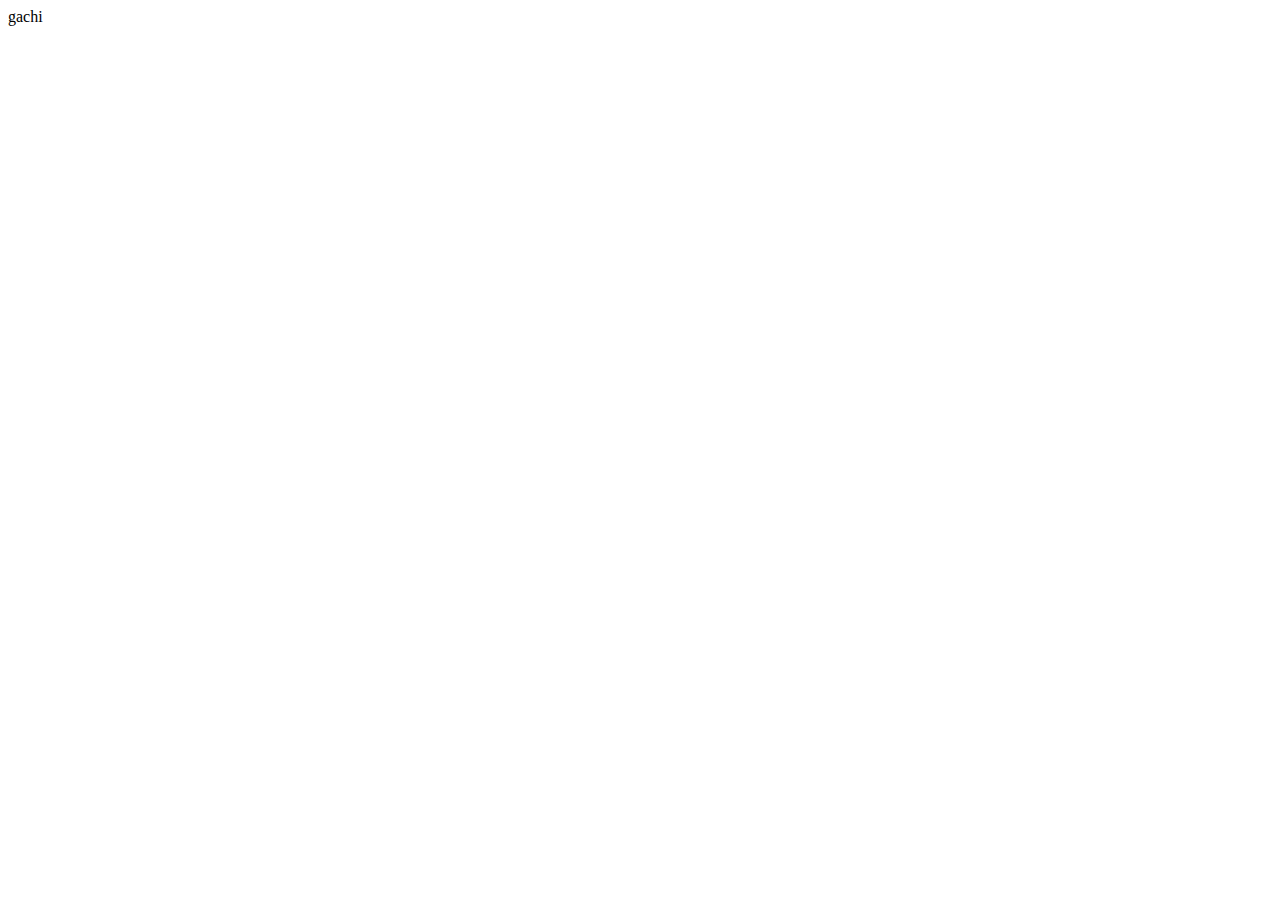
==== templates/index.html @ bbd1c91f "password shifration add" ====
<!DOCTYPE html>
<html lang="en">
<head>
    <meta charset="UTF-8">
    <meta http-equiv="X-UA-Compatible" content="IE=edge">
    <meta name="viewport" content="width=device-width, initial-scale=1.0">
    <link rel="stylesheet" href="./assets/css/style.css" />
    <title>Main page</title>
</head>
<body>
    <section>
        <div>
            <span class="ss">gachi</span>
        </div>
    </section>
</body>
</html>
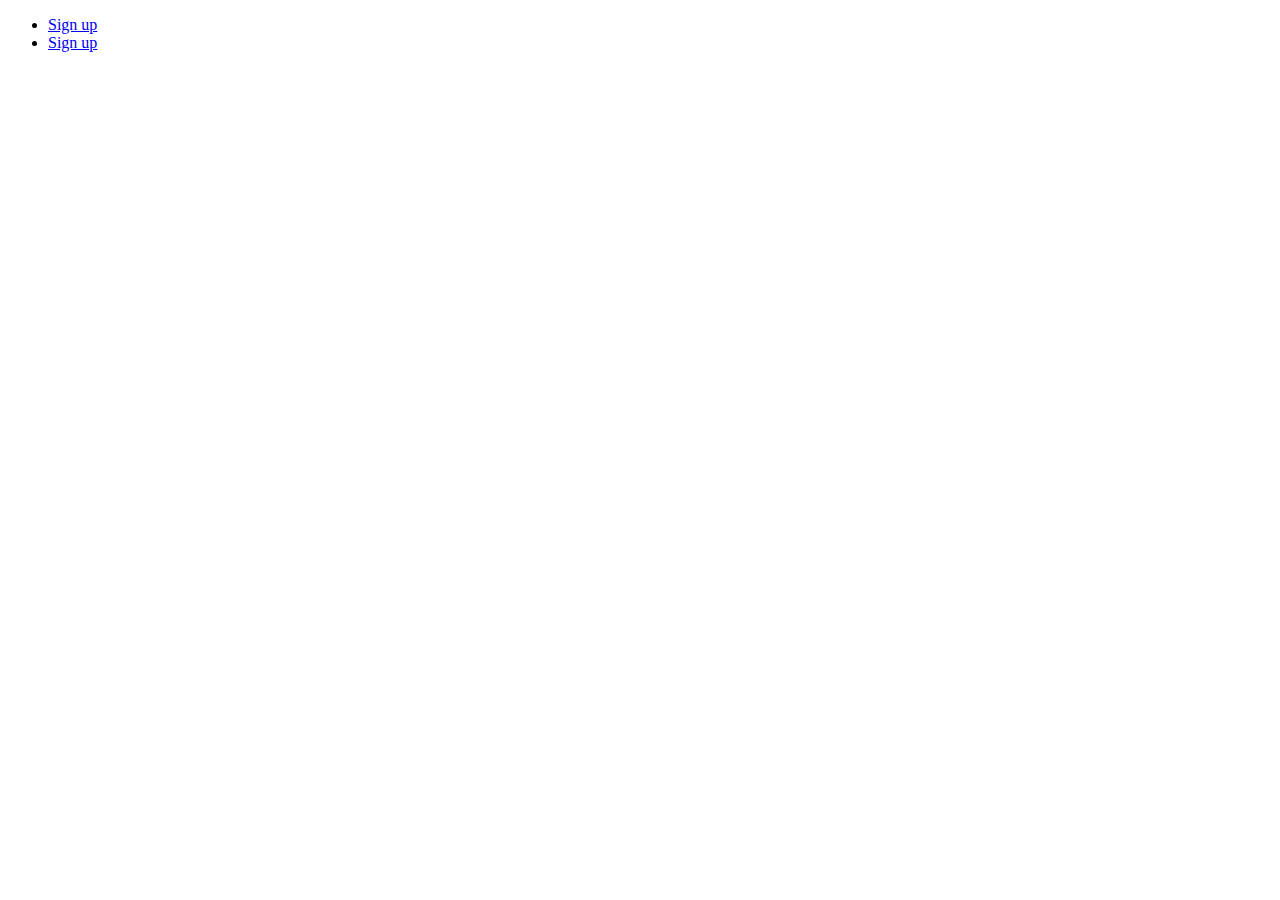
==== commit b3261445: "flask new" ====
--- a/templates/index.html
+++ b/templates/index.html
@@ -4,14 +4,17 @@
     <meta charset="UTF-8">
     <meta http-equiv="X-UA-Compatible" content="IE=edge">
     <meta name="viewport" content="width=device-width, initial-scale=1.0">
-    <link rel="stylesheet" href="./assets/css/style.css" />
+    <link rel="stylesheet" href="{{url_for('static', filename='styles.css')}}" />
     <title>Main page</title>
 </head>
 <body>
-    <section>
-        <div>
-            <span class="ss">gachi</span>
-        </div>
-    </section>
+  <section class="main_page">
+    <div class="header">
+        <ul class="men">
+          <li><a href="http://localhost:5000/reg" class="button">Sign up</a></li>
+          <li><a href="http://localhost:5000/vhod" class="button">Sign up</a></li>
+        </ul>
+      </div>
+  </section>
 </body>
 </html>